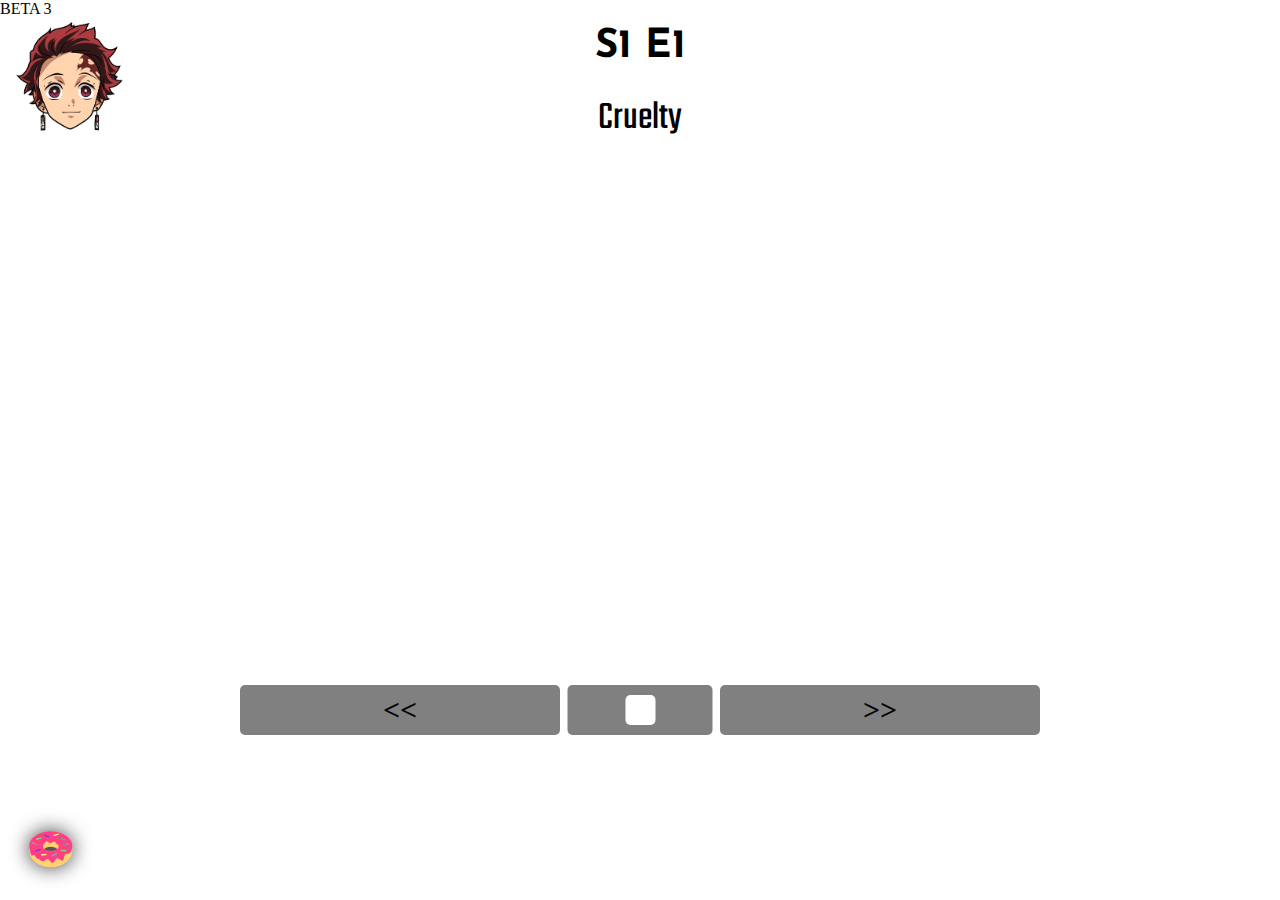
==== video.html @ e9c489aa "Add files via upload" ====
<!DOCTYPE html>
<html lang="en">
    <head>
        <meta charset="UTF-8">
        <meta http-equiv="X-UA-Compatible" content="IE=edge">
        <meta name="viewport" content="width=device-width, initial-scale=1.0">
        <title>Document</title>
        <link rel="stylesheet" href="video.css">
        <script src="videos.js" defer></script>
        <script src="color_switch.js" defer></script>
        <script src="rengoku_jumpscare.js" defer></script>
        <link rel="icon" type="image/x-icon" href="images\logo.png">
    </head>
    <body>
        <div class="show_profile_pic"></div>
        <div>BETA 3</div>
        <div class="episode_num">S1 E1</div>
        <div class="episode_title">Cruelty</div>
        <iframe class="video_screen" src="https://drive.google.com/file/d/1fwk17wHhNv7MGhOis7o1GK6VcpfnGT5k/preview"></iframe>
        <div class="prev_ep_button ep_buttons" onclick="prevEp()">
            <div class="center_txt ep_button_txt">&lt&lt</div>
        </div>
        <div class="color_switch_button ep_buttons" onclick="color_switch()">
            <div class="color_toggle_inner"></div>
        </div>
        <div class="next_ep_button ep_buttons" onclick="nextEp()">
            <div class="center_txt ep_button_txt">&gt&gt</div>
        </div>


        <div class="doughnut" onclick="jumpscare_start()">
            <div class="rengoku_nice"></div>
        </div>

        <div class="rengoku_jumpscare">
            <div class="rengoku"></div>
        </div>

        <!-- uhhhhhhhhhhhhhhhhhhhhhhhhhhhhhhhhhhhhhhhhhhhhhhhhhhhhhhhhhhhhhhhhhhhhhhhhhhhhhhhhhhhh -->
    </body>
</html>
---- video.css ----
@import url('https://fonts.googleapis.com/css2?family=Josefin+Sans&family=Teko&display=swap');

:root {
    --main-color: white;
    --sub-color: grey;
    --sub-color-more: rgb(66, 66, 66);
    --anti-color: black;
}

html {
    cursor: url("images/logo_32x32.png") 16 16, auto;
}

* {
    margin: 0;
    padding: 0;
}

body {
    background-color: var(--main-color);
}

.video_screen {
    position: absolute;
    left: 0;
    top: 45vh;
    translate: 0% -50%;
    width: 100vw;
    height: 25vh;
}

.prev_ep_button {
    left: 0;
}
.next_ep_button {
    right: 0;
}
.ep_buttons {
    position: absolute;
    top: calc(45vh + 150px);
    width: calc(50vw - 60px - 2px);
    height: 50px;
    background-color: var(--sub-color);
    cursor: pointer;
    transition: 0.5s;
    color: var(--anti-color);
    border-radius: 5px;
}
.color_switch_button {
    top: calc(45vh + 150px);
    width: calc(10vh);
    height: 50px;
    left: 50%;
    translate: -50%
}
.ep_buttons:hover {
    background-color: var(--sub-color-more);
    color: var(--main-color)
}

.center_txt {
    position: absolute;
    left: 50%;
    top: 50%;
    translate: -50% -50%;
}

.ep_button_txt {
    font-weight: bold;
    font-size: 30px;
    pointer-events: none;
}

.show_profile_pic {
    position: absolute;
    background-image: url("images/logo.png");
    background-position: center;
    background-repeat: no-repeat;
    background-size: contain;
    width: 45vw;
    aspect-ratio: 1/1;
    translate: -20% -20%;
}


.episode_num {
    position: absolute;
    margin-top: 1vh;
    left: 50%;
    font-size: 40px;
    font-weight: bold;
    color: var(--anti-color);
    translate: -50%;
    font-family: Josefin Sans;
}
.episode_title {
    position: absolute;
    margin-top: 8vh;
    left: 50%;
    font-size: 40px;
    color: var(--anti-color);
    translate: -50%;
    font-family: Teko;
    width: 100%;
    text-align: center;
}

.color_toggle_inner {
    position: absolute;
    left: 50%;
    top: 50%;
    translate: -50% -50%;
    height: 30px;
    aspect-ratio: 1/1;
    background-color: var(--main-color);
    border-radius: 5px;
    pointer-events: none;
}

@media screen and (orientation: landscape) {
    .video_screen {
        left: 50%;
        translate: -50% -50%;
        width: 800px;
        height: 450px;
        border-radius: 5px;
        border: none;
    }
    .prev_ep_button {
        top: calc(45vh + 280px);
        width: 320px;
        height: 50px;
        left: calc(50vw - 400px);
    }
    .color_switch_button {
        top: calc(45vh + 280px);
        width: 145px;
        height: 50px;
        left: 50%;
        translate: -50%
    }
    .next_ep_button {
        top: calc(45vh + 280px);
        width: 320px;
        height: 50px;
        left: calc(50vw + 80px);
    }
    .show_profile_pic {
        position: absolute;
        background-image: url("images/logo.png");
        background-position: center;
        background-repeat: no-repeat;
        background-size: contain;
        width: 20vw;
        aspect-ratio: 1/1;
        translate: -20% -20%;
    }
    .episode_num {
        position: absolute;
        margin-top: 1vh;
        left: 50%;
        font-size: 40px;
        font-weight: bold;
        color: var(--anti-color);
        translate: -50%;
        font-family: Josefin Sans;
    }
    .episode_title {
        position: absolute;
        margin-top: 8vh;
        left: 50%;
        font-size: 40px;
        color: var(--anti-color);
        translate: -50%;
        font-family: Teko;
    }
}




.doughnut {
    position: absolute;
    background-image: url("images/DOUGHNUT.png");
    background-position: center;
    background-repeat: no-repeat;
    background-size: contain;
    width: 50px;
    aspect-ratio: 1/1;
    left: 0;
    bottom: 0;
    margin: 2%;
    cursor: pointer;
    -webkit-filter: drop-shadow(0px 0px 10px rgb(48, 48, 48));
}

.rengoku_jumpscare {
    position: absolute;
    left: 0;
    top: 0;
    width: 100vw;
    height: 100vh;
    background-color: black;
    display: none
}

.rengoku {
    position: absolute;
    left: 50%;
    top: 50%;
    translate: -50% -50%;
    background-image: url("images/rengoku.jpg");
    height: 60vh;
    aspect-ratio: 1/1;
    background-position: center;
    background-size: contain;
}

.rengoku_nice {
    position: absolute;
    left: 50%;
    top: -400%;
    translate: -50%;
    height: 200px;
    width: 100px;
    background-image: url("images/rengokuNice.jpg");
    background-position: center;
    background-size: contain;
    background-repeat: no-repeat;
    display: none
}
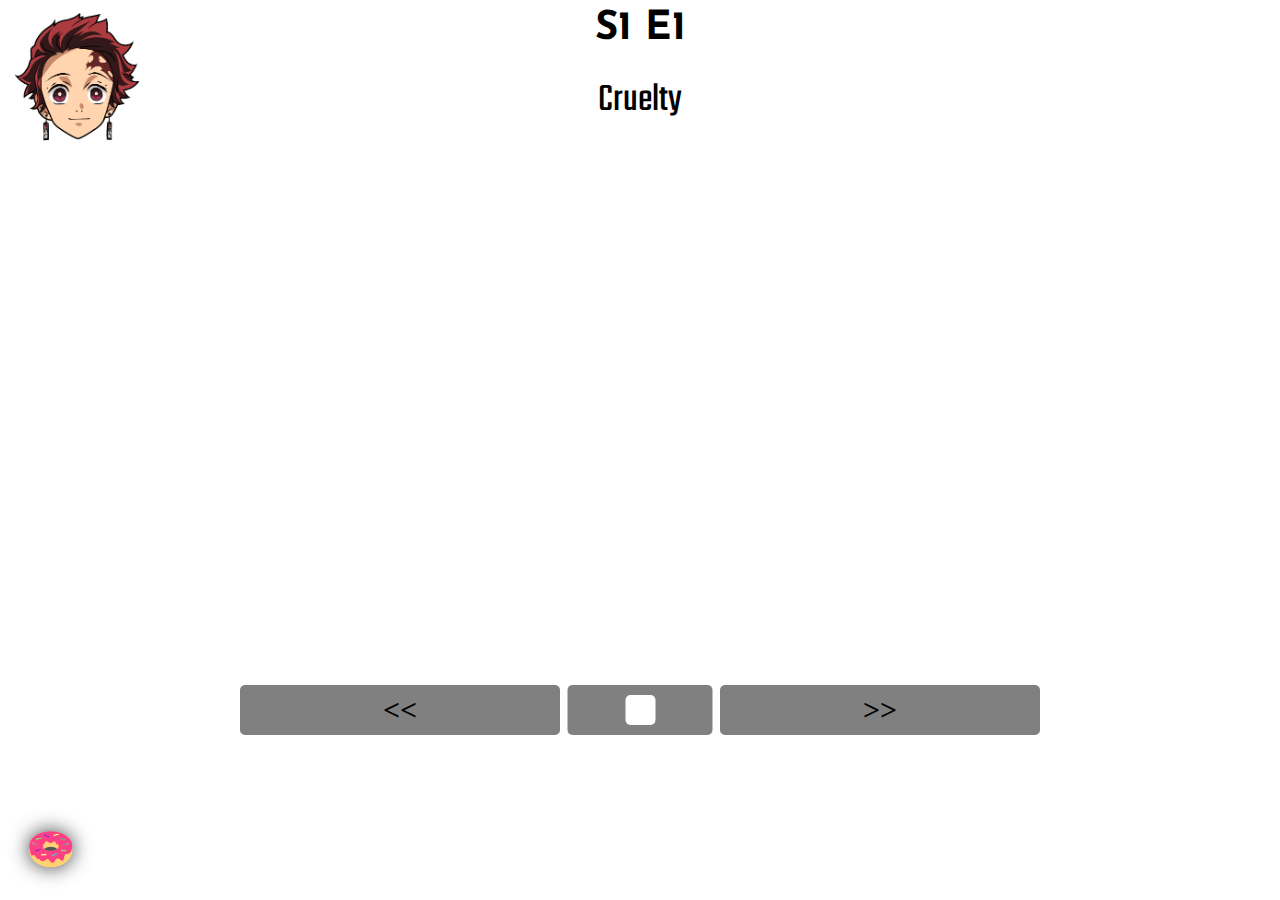
==== commit a92ddf4d: "Add files via upload" ====
--- a/video.html
+++ b/video.html
@@ -12,8 +12,7 @@
         <link rel="icon" type="image/x-icon" href="images\logo.png">
     </head>
     <body>
-        <div class="show_profile_pic"></div>
-        <div>BETA 3</div>
+        <a href="index.html"><div class="show_profile_pic"></div></a>
         <div class="episode_num">S1 E1</div>
         <div class="episode_title">Cruelty</div>
         <iframe class="video_screen" src="https://drive.google.com/file/d/1fwk17wHhNv7MGhOis7o1GK6VcpfnGT5k/preview"></iframe>
--- a/video.css
+++ b/video.css
@@ -77,9 +77,14 @@
     background-position: center;
     background-repeat: no-repeat;
     background-size: contain;
-    width: 45vw;
-    aspect-ratio: 1/1;
-    translate: -20% -20%;
+    width: 25vw;
+    aspect-ratio: 1/1;
+    z-index: 999;
+    margin: 1%;
+    transition: 0.1s;
+}
+.show_profile_pic:hover {
+    rotate: -30deg;
 }
 
 
@@ -151,9 +156,8 @@
         background-position: center;
         background-repeat: no-repeat;
         background-size: contain;
-        width: 20vw;
+        width: 10vw;
         aspect-ratio: 1/1;
-        translate: -20% -20%;
     }
     .episode_num {
         position: absolute;
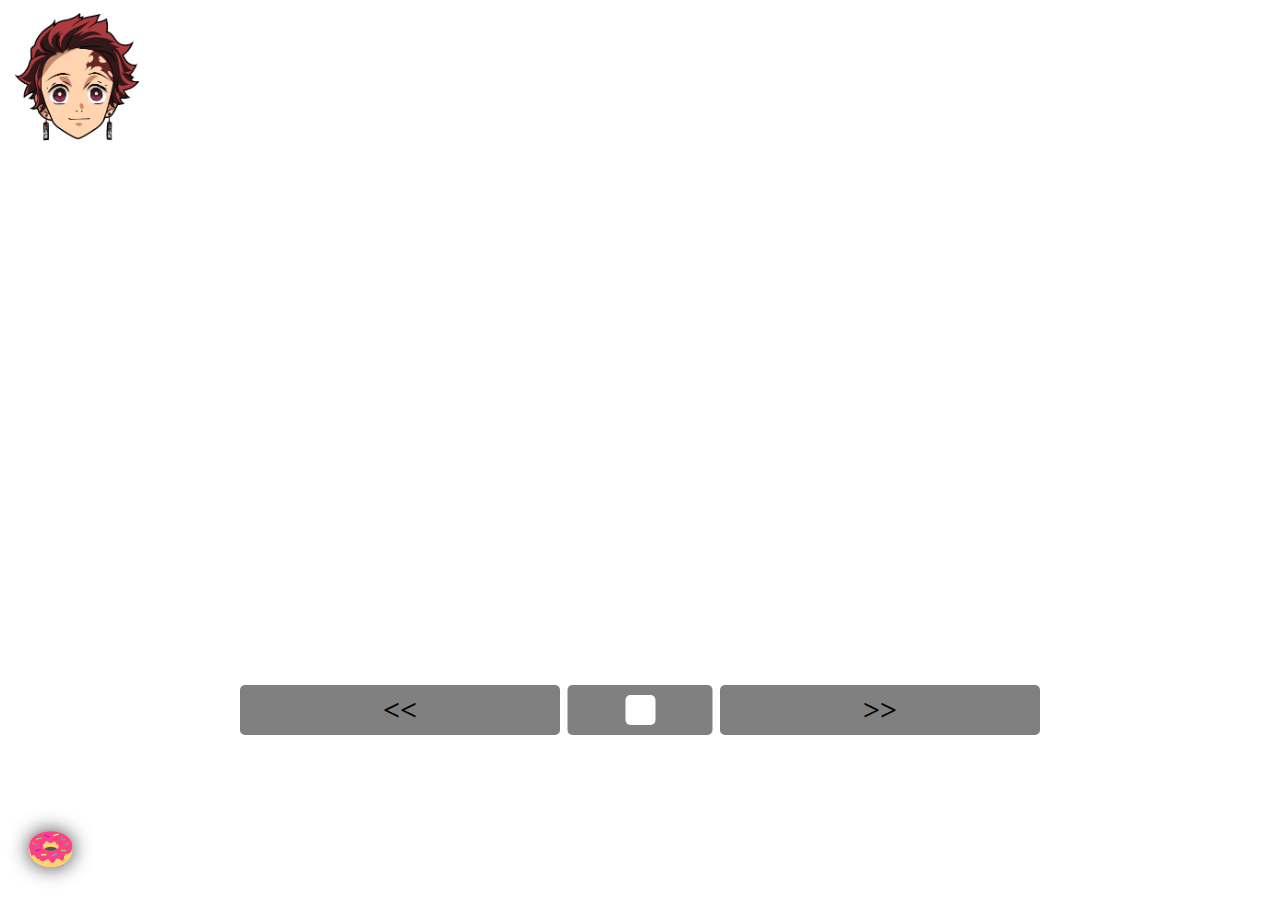
==== commit dc41c889: "Add files via upload" ====
--- a/video.html
+++ b/video.html
@@ -7,6 +7,8 @@
         <title>Document</title>
         <link rel="stylesheet" href="video.css">
         <script src="videos.js" defer></script>
+        <script src="home.js" defer></script>
+        <script src="video_functions.js" defer></script>
         <script src="color_switch.js" defer></script>
         <script src="rengoku_jumpscare.js" defer></script>
         <link rel="icon" type="image/x-icon" href="images\logo.png">
@@ -14,8 +16,8 @@
     <body>
         <a href="index.html"><div class="show_profile_pic"></div></a>
         <div class="episode_num">S1 E1</div>
-        <div class="episode_title">Cruelty</div>
-        <iframe class="video_screen" src="https://drive.google.com/file/d/1fwk17wHhNv7MGhOis7o1GK6VcpfnGT5k/preview"></iframe>
+        <div class="episode_title"></div>
+        <iframe class="video_screen" allowfullscreen></iframe>
         <div class="prev_ep_button ep_buttons" onclick="prevEp()">
             <div class="center_txt ep_button_txt">&lt&lt</div>
         </div>
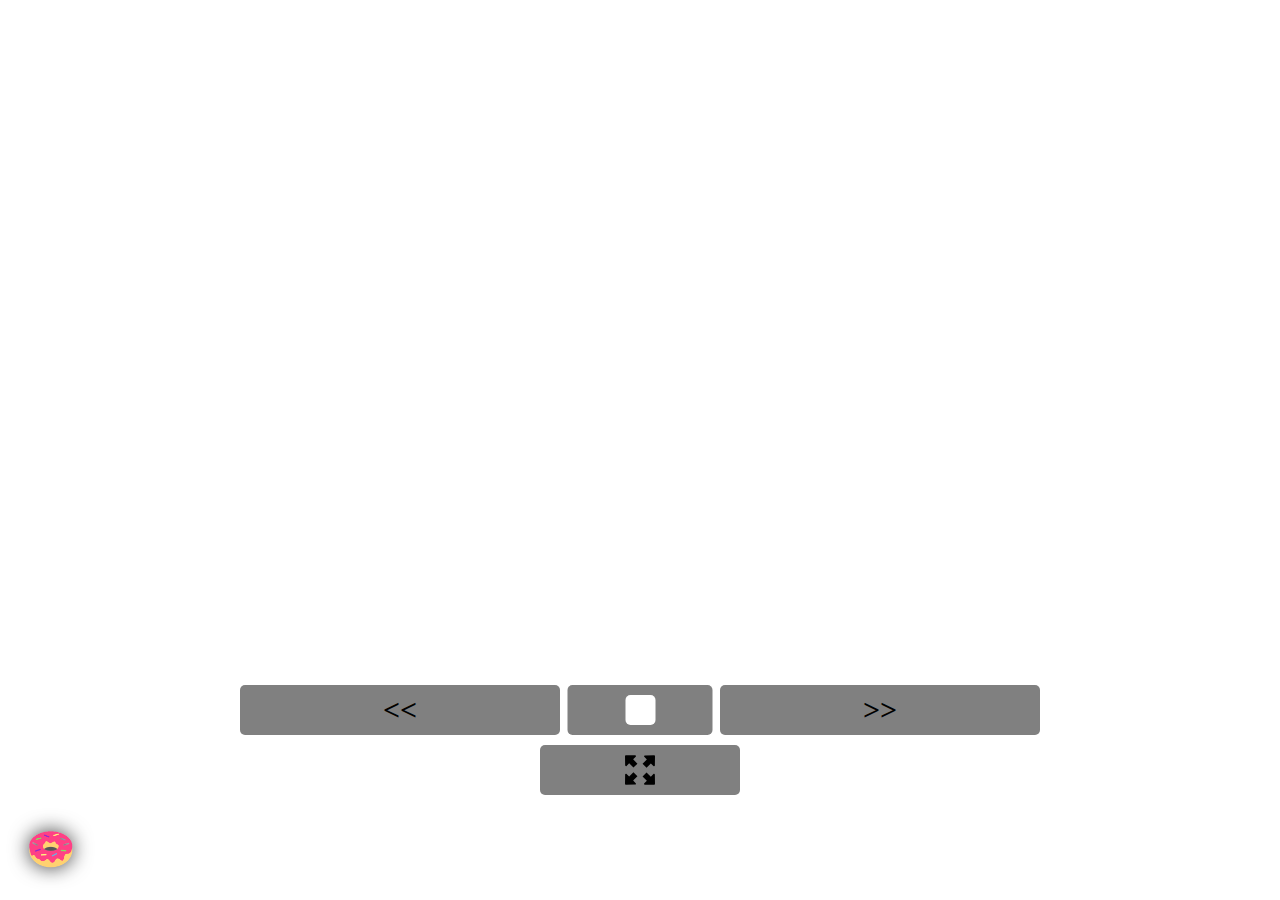
==== commit 83347a5e: "Add files via upload" ====
--- a/video.html
+++ b/video.html
@@ -7,7 +7,6 @@
         <title>Document</title>
         <link rel="stylesheet" href="video.css">
         <script src="videos.js" defer></script>
-        <script src="home.js" defer></script>
         <script src="video_functions.js" defer></script>
         <script src="color_switch.js" defer></script>
         <script src="rengoku_jumpscare.js" defer></script>
@@ -17,12 +16,17 @@
         <a href="index.html"><div class="show_profile_pic"></div></a>
         <div class="episode_num">S1 E1</div>
         <div class="episode_title"></div>
-        <iframe class="video_screen" allowfullscreen></iframe>
+        <div class="video_center">
+            <iframe class="video_screen" allowfullscreen></iframe>
+        </div>
         <div class="prev_ep_button ep_buttons" onclick="prevEp()">
             <div class="center_txt ep_button_txt">&lt&lt</div>
         </div>
         <div class="color_switch_button ep_buttons" onclick="color_switch()">
             <div class="color_toggle_inner"></div>
+        </div>
+        <div class="fullscreen_switch_button ep_buttons" onclick="toggleFullScreen()">
+            <div class="fullscreen_button_icon"></div>
         </div>
         <div class="next_ep_button ep_buttons" onclick="nextEp()">
             <div class="center_txt ep_button_txt">&gt&gt</div>
--- a/video.css
+++ b/video.css
@@ -7,10 +7,6 @@
     --anti-color: black;
 }
 
-html {
-    cursor: url("images/logo_32x32.png") 16 16, auto;
-}
-
 * {
     margin: 0;
     padding: 0;
@@ -20,13 +16,18 @@
     background-color: var(--main-color);
 }
 
-.video_screen {
-    position: absolute;
-    left: 0;
-    top: 45vh;
-    translate: 0% -50%;
+.video_center {
+    position: absolute;
+    left: 50%;
+    top: 45%;
+    translate: -50% -50%;
     width: 100vw;
     height: 25vh;
+}
+.video_screen {
+    position: absolute;
+    width: 100%;
+    height: 100%;
 }
 
 .prev_ep_button {
@@ -73,13 +74,12 @@
 
 .show_profile_pic {
     position: absolute;
-    background-image: url("images/logo.png");
     background-position: center;
     background-repeat: no-repeat;
     background-size: contain;
     width: 25vw;
     aspect-ratio: 1/1;
-    z-index: 999;
+    z-index: 997;
     margin: 1%;
     transition: 0.1s;
 }
@@ -121,13 +121,42 @@
     border-radius: 5px;
     pointer-events: none;
 }
+.fullscreen_switch_button {
+    position: absolute;
+    left: 50%;
+    top: calc(45vh + 230px);
+    translate: -50% -50%;
+    height: 35px;
+    aspect-ratio: 1/1;
+    background-color: var(--main-color);
+    border-radius: 5px;
+    z-index: 999;
+    background-color: var(--sub-color);
+}
+.fullscreen_button_icon {
+    position: absolute;
+    left: 50%;
+    top: 50%;
+    translate: -50% -50%;
+    background-image: url("data:image/svg+xml,%3C%3Fxml version='1.0' encoding='iso-8859-1'%3F%3E%3C!-- Generator: Adobe Illustrator 19.0.0, SVG Export Plug-In . SVG Version: 6.00 Build 0) --%3E%3Csvg version='1.1' id='Capa_1' xmlns='http://www.w3.org/2000/svg' xmlns:xlink='http://www.w3.org/1999/xlink' x='0px' y='0px' viewBox='0 0 489.001 489.001' style='enable-background:new 0 0 489.001 489.001;' xml:space='preserve'%3E%3Cg%3E%3Cg%3E%3Cpath d='M2.2,168.151l-2.1-151.3c-0.1-7.7,6.2-14,13.9-13.9l151.3,2.2c12.1,0.2,18.1,14.8,9.5,23.4l-42.1,42.1l70,70l-65,65 l-70-70l-42.1,42.1C17.1,186.251,2.4,180.251,2.2,168.151z'/%3E%3Cpath d='M421.3,136.551l42.1,42.1c8.6,8.6,23.2,2.6,23.4-9.5l2.2-151.3c0.1-7.7-6.2-14-13.9-13.9l-151.3,2.2 c-12.1,0.2-18.1,14.8-9.5,23.4l42,41.9l-70,70l65,65L421.3,136.551z'/%3E%3Cpath d='M314.2,460.451c-8.6,8.6-2.6,23.2,9.5,23.4l151.3,2.2c7.7,0.1,14-6.2,13.9-13.9l-2.2-151.3c-0.2-12.1-14.8-18.1-23.4-9.5 l-42.1,42.1l-70-70l-65,65l70,70L314.2,460.451z'/%3E%3Cpath d='M14,485.051l151.3-2.2c12.1-0.2,18.1-14.8,9.5-23.4l-42.1-42l70-70l-65-65l-70,70l-42.1-42.1c-8.6-8.6-23.2-2.6-23.4,9.5 L0,471.151C0,478.851,6.3,485.151,14,485.051z'/%3E%3C/g%3E%3C/g%3E%3Cg%3E%3C/g%3E%3Cg%3E%3C/g%3E%3Cg%3E%3C/g%3E%3Cg%3E%3C/g%3E%3Cg%3E%3C/g%3E%3Cg%3E%3C/g%3E%3Cg%3E%3C/g%3E%3Cg%3E%3C/g%3E%3Cg%3E%3C/g%3E%3Cg%3E%3C/g%3E%3Cg%3E%3C/g%3E%3Cg%3E%3C/g%3E%3Cg%3E%3C/g%3E%3Cg%3E%3C/g%3E%3Cg%3E%3C/g%3E%3C/svg%3E%0A");
+    background-position: center;
+    background-repeat: no-repeat;
+    background-size: contain;
+    height: 60%;
+    pointer-events: none;
+    aspect-ratio: 1/1;
+}
 
 @media screen and (orientation: landscape) {
-    .video_screen {
-        left: 50%;
+    .video_center {
+        position: absolute;
+        left: 50%;
+        top: 50%;
         translate: -50% -50%;
         width: 800px;
         height: 450px;
+    }
+    .video_screen {
         border-radius: 5px;
         border: none;
     }
@@ -144,6 +173,14 @@
         left: 50%;
         translate: -50%
     }
+    .fullscreen_switch_button {
+        top: calc(45vh + 280px + 50px + 10px);
+        width: 200px;
+        height: 50px;
+        left: 50%;
+        translate: -50%;
+        background-color: var(--sub-color);
+    }
     .next_ep_button {
         top: calc(45vh + 280px);
         width: 320px;
@@ -152,7 +189,6 @@
     }
     .show_profile_pic {
         position: absolute;
-        background-image: url("images/logo.png");
         background-position: center;
         background-repeat: no-repeat;
         background-size: contain;
